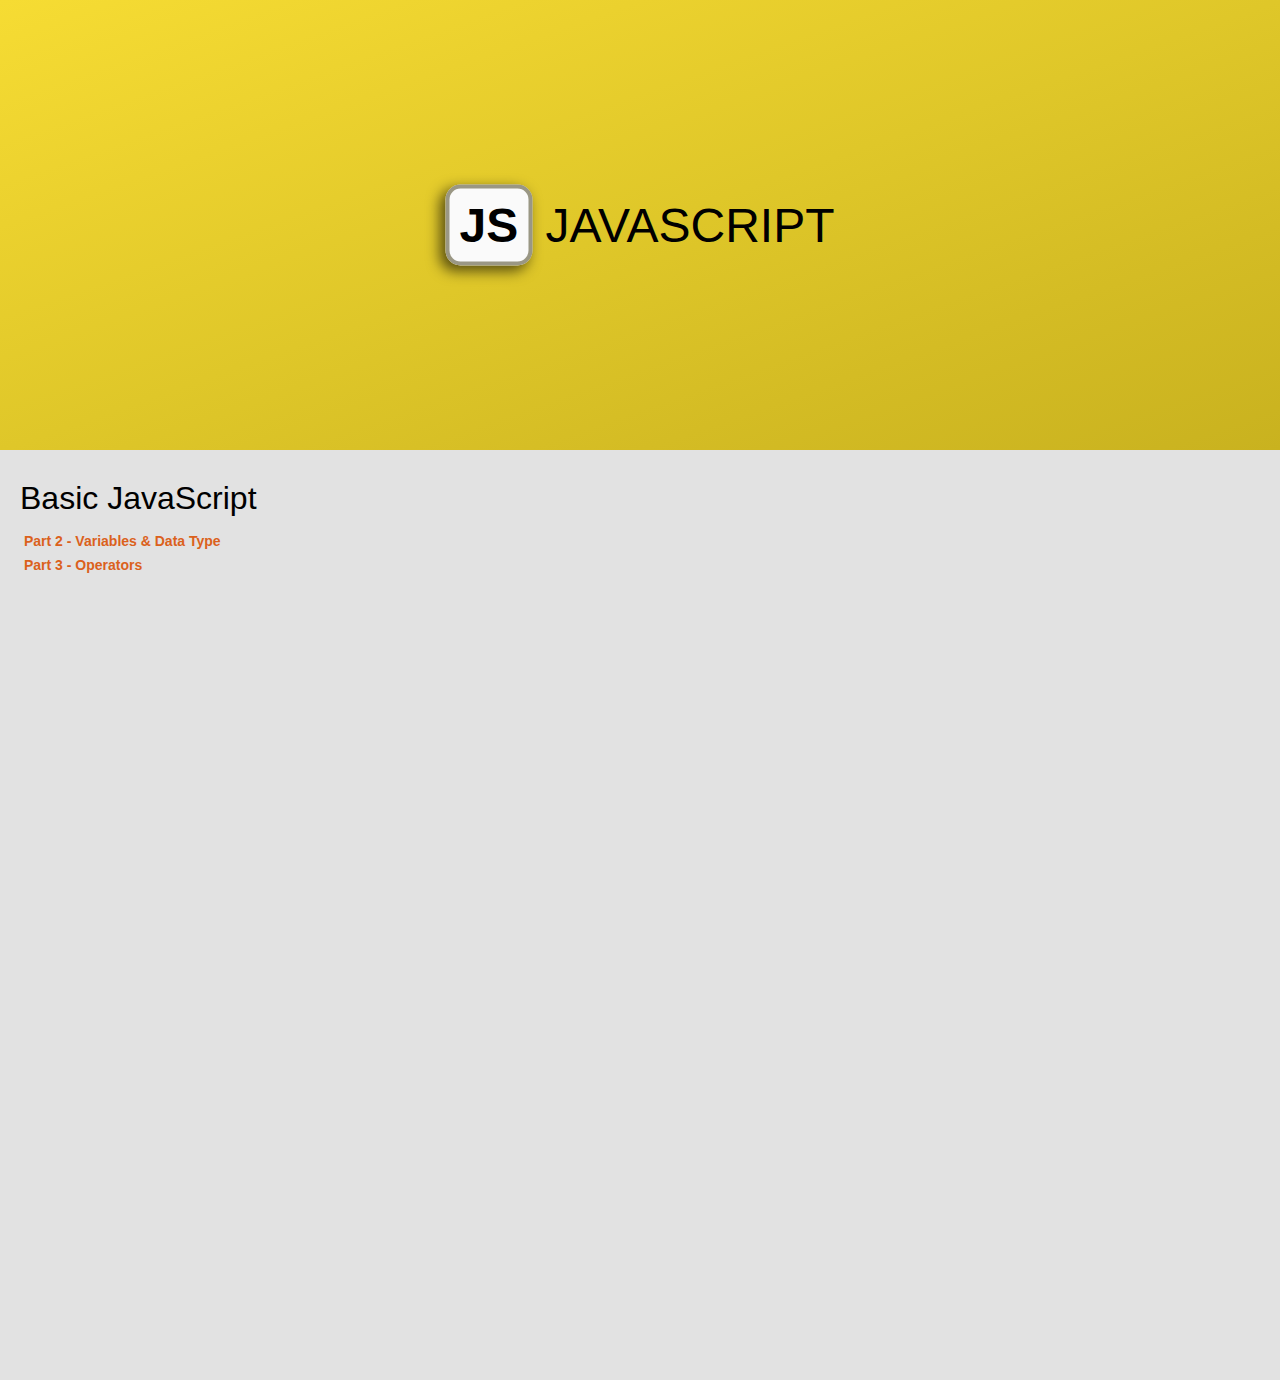
==== index.html @ dafb303c "JavaScript Operator" ====
<!DOCTYPE html>
<html lang="en">
<head>
  <meta charset="UTF-8">
  <meta http-equiv="X-UA-Compatible" content="IE=edge">
  <meta name="viewport" content="width=device-width, initial-scale=1.0">
  <title>JavaScript</title>

  <link rel="stylesheet" href="assets/css/style.css">
</head>
<body>
  
  <div class="hero_area">
    <div class="course_heading">
      <h2><span>JS</span> JavaScript</h2>
    </div>
  </div>

  <div class="class_linsks">
    <ul>
      <h2 class="Heading">Basic JavaScript</h2>
      <li><a href="part-2" target="_blank">Part 2 - Variables & Data Type</a></li>
      <li><a href="part-2" target="_blank">Part 3 - Operators</a></li>
    </ul>
  </div>
  

  <script src="assets/js/script.js"></script>
</body>
</html>
---- assets/css/style.css ----
html, body, div, span, applet, object, iframe, h1, h2, h3, h4, h5, h6, p, blockquote, pre, a, abbr, acronym, address, big, cite, code, del, dfn, em, font, img, ins, kbd, q, s, samp, small, strike, strong, sub, sup, tt, var, b, u, i, center, dl, dt, dd, ol, ul, li, fieldset, form, label, legend, caption {
  margin: 0;
  padding: 0;
  border: 0;
  outline: 0;
  font-size: 100%;
  vertical-align: baseline;
  background: transparent;
}


@import url('https://fonts.googleapis.com/css2?family=Lato:ital,wght@0,100;0,300;0,400;0,700;0,900;1,100;1,300;1,400;1,700;1,900&display=swap');

body {
  font-family: 'Lato', sans-serif;
}

.hero_area {
  height: 50vh;
  background-size: cover;
  background-position: center;
  position: relative;
  background: linear-gradient(to right bottom, #f6dc33, #ebd12e, #dfc729, #d4bc24, #c9b21f);
}

.course_heading {
  position: absolute;
  left: 50%;
  top: 50%;
  transform: translate(-50%, -50%);
  text-align: center;
  z-index: 2;
}

.course_heading h2 {
  color: #000000;
  font-size: 3rem;
  text-transform: uppercase;
  font-weight: 300;
}

.course_heading h2 span {
    font-weight: 900;
    background: #fafafa;
    padding: 10px;
    border-radius: 15px;
    border: 4px solid #78745abd;
    box-shadow: -5px 5px 14px 0px #0000009e;
}
 
.class_linsks {
    padding-left: 20px;
    background: #e2e2e2;
    height: 100vh;
    padding-top: 30px;
}

.class_linsks ul {
  margin: 0;
  padding: 0;
  list-style: none;
}

.class_linsks ul li a {
  text-decoration: none;
  color: #db611c;
  padding: 4px;
  display: block;
  font-size: 14px;
  font-weight: 700;
  transition: .3s;
}

.class_linsks ul li a:hover {
  padding-left: 8px;
  color: #12986c;
}

.class_linsks h2 {
  color: #000000;
  font-size: 2rem;
  font-weight: 300;
  padding-bottom: 12px;
}
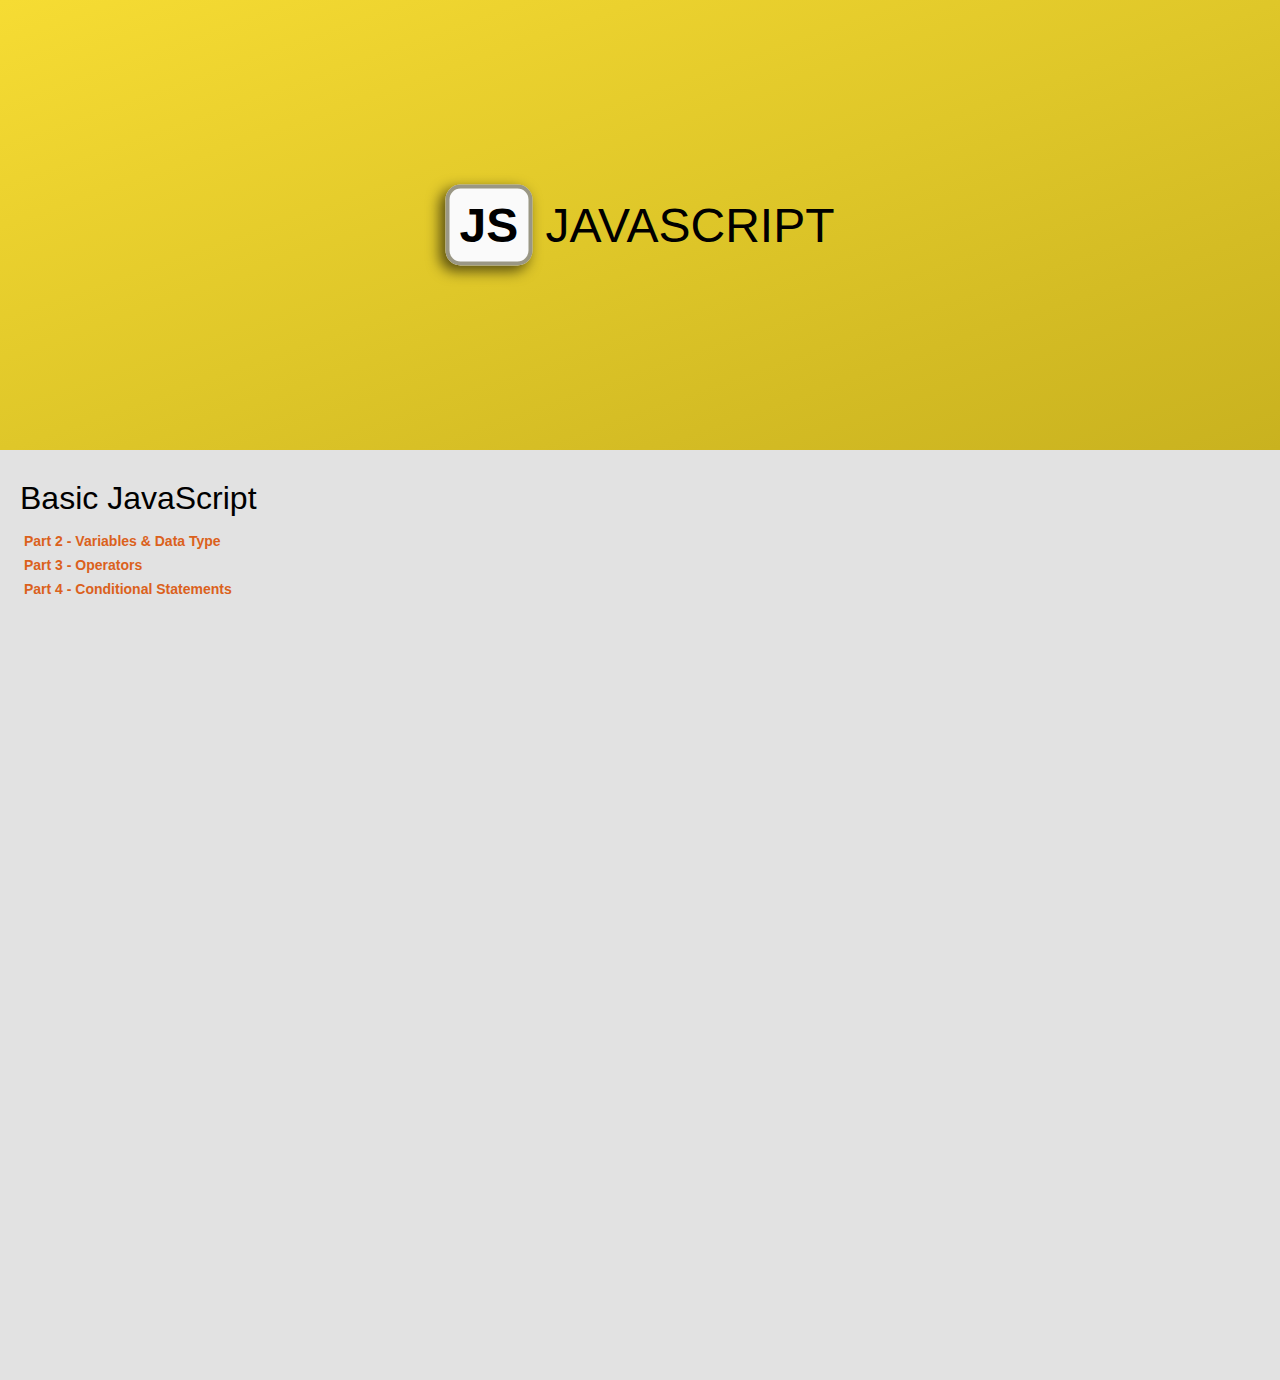
==== commit 4ec0b2bc: "Conditional Statements" ====
--- a/index.html
+++ b/index.html
@@ -19,8 +19,9 @@
   <div class="class_linsks">
     <ul>
       <h2 class="Heading">Basic JavaScript</h2>
-      <li><a href="part-2" target="_blank">Part 2 - Variables & Data Type</a></li>
-      <li><a href="part-2" target="_blank">Part 3 - Operators</a></li>
+      <li><a href="part-2/index.html" target="_blank">Part 2 - Variables & Data Type</a></li>
+      <li><a href="part-3/index.html" target="_blank">Part 3 - Operators</a></li>
+      <li><a href="part-4/index.html" target="_blank">Part 4 - Conditional Statements</a></li>
     </ul>
   </div>
   
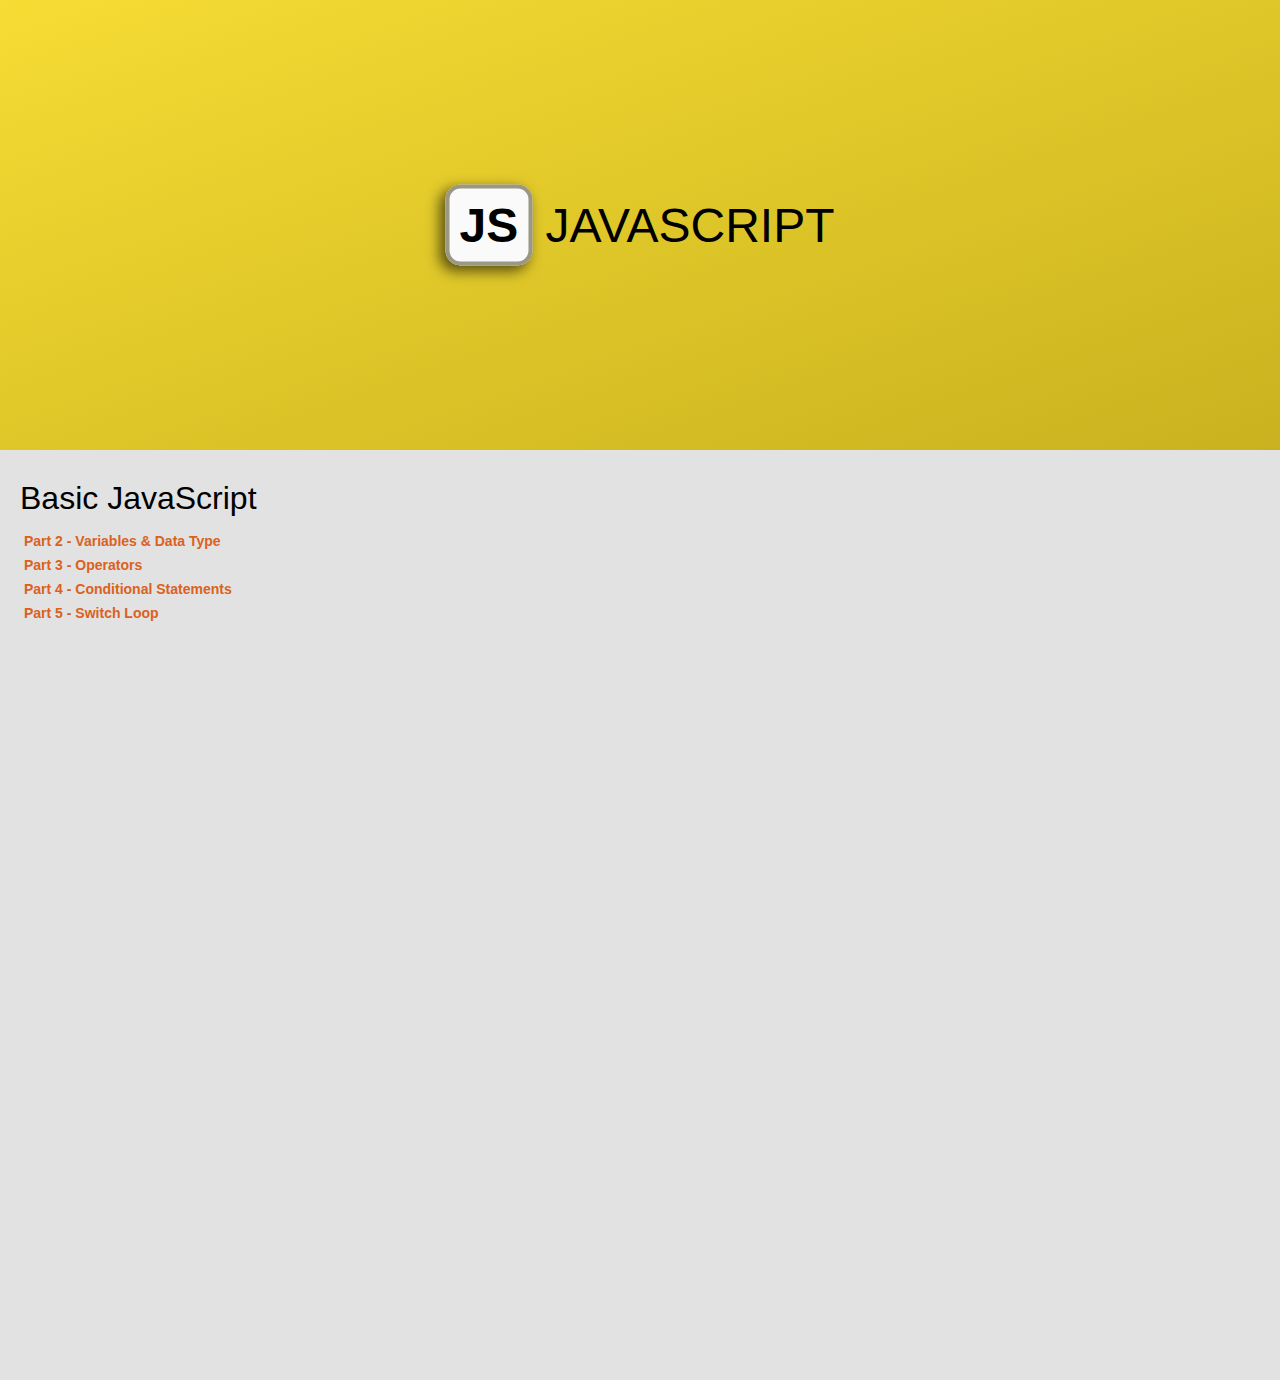
==== commit b5b7ab4a: "Switch Loop" ====
--- a/index.html
+++ b/index.html
@@ -5,6 +5,7 @@
   <meta http-equiv="X-UA-Compatible" content="IE=edge">
   <meta name="viewport" content="width=device-width, initial-scale=1.0">
   <title>JavaScript</title>
+  <link rel="icon" type="image/x-icon" href="assets/Img/logo-javascript.svg">
 
   <link rel="stylesheet" href="assets/css/style.css">
 </head>
@@ -22,6 +23,7 @@
       <li><a href="part-2/index.html" target="_blank">Part 2 - Variables & Data Type</a></li>
       <li><a href="part-3/index.html" target="_blank">Part 3 - Operators</a></li>
       <li><a href="part-4/index.html" target="_blank">Part 4 - Conditional Statements</a></li>
+      <li><a href="part-5/index.html" target="_blank">Part 5 - Switch Loop</a></li>
     </ul>
   </div>
   
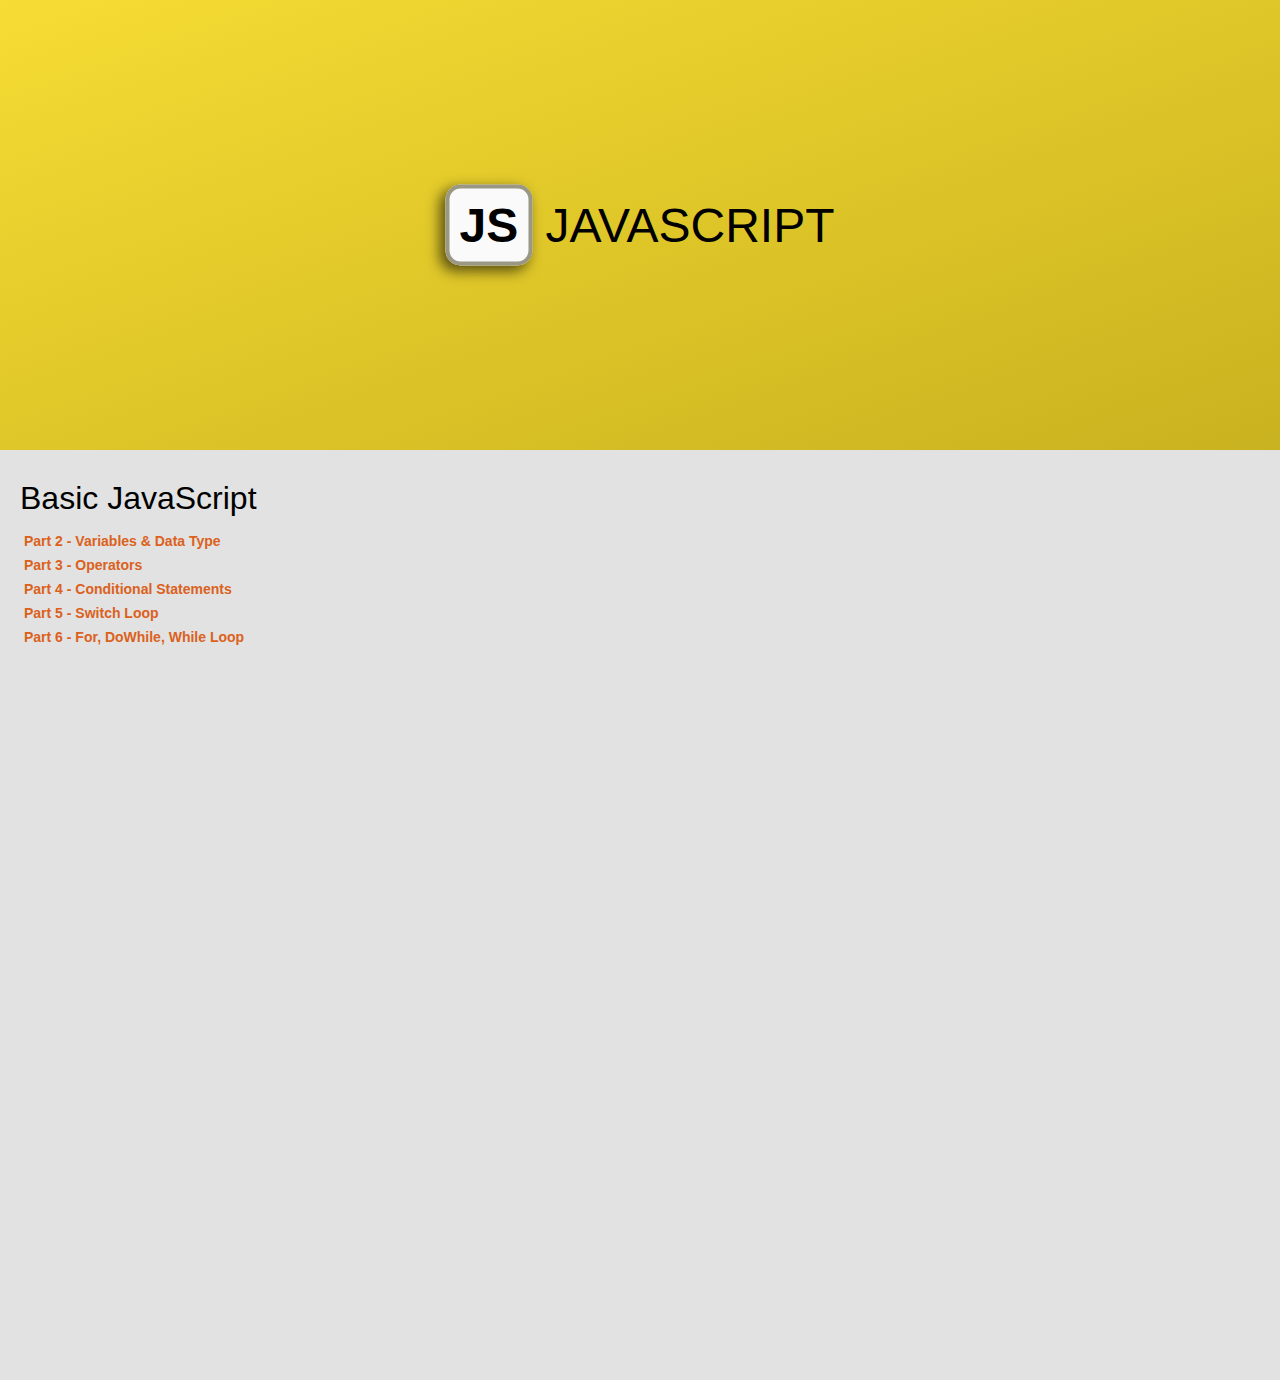
==== commit 4d151154: "For, DoWhile, While Loop" ====
--- a/index.html
+++ b/index.html
@@ -24,6 +24,7 @@
       <li><a href="part-3/index.html" target="_blank">Part 3 - Operators</a></li>
       <li><a href="part-4/index.html" target="_blank">Part 4 - Conditional Statements</a></li>
       <li><a href="part-5/index.html" target="_blank">Part 5 - Switch Loop</a></li>
+      <li><a href="part-6/index.html" target="_blank">Part 6 - For, DoWhile, While Loop</a></li>
     </ul>
   </div>
   
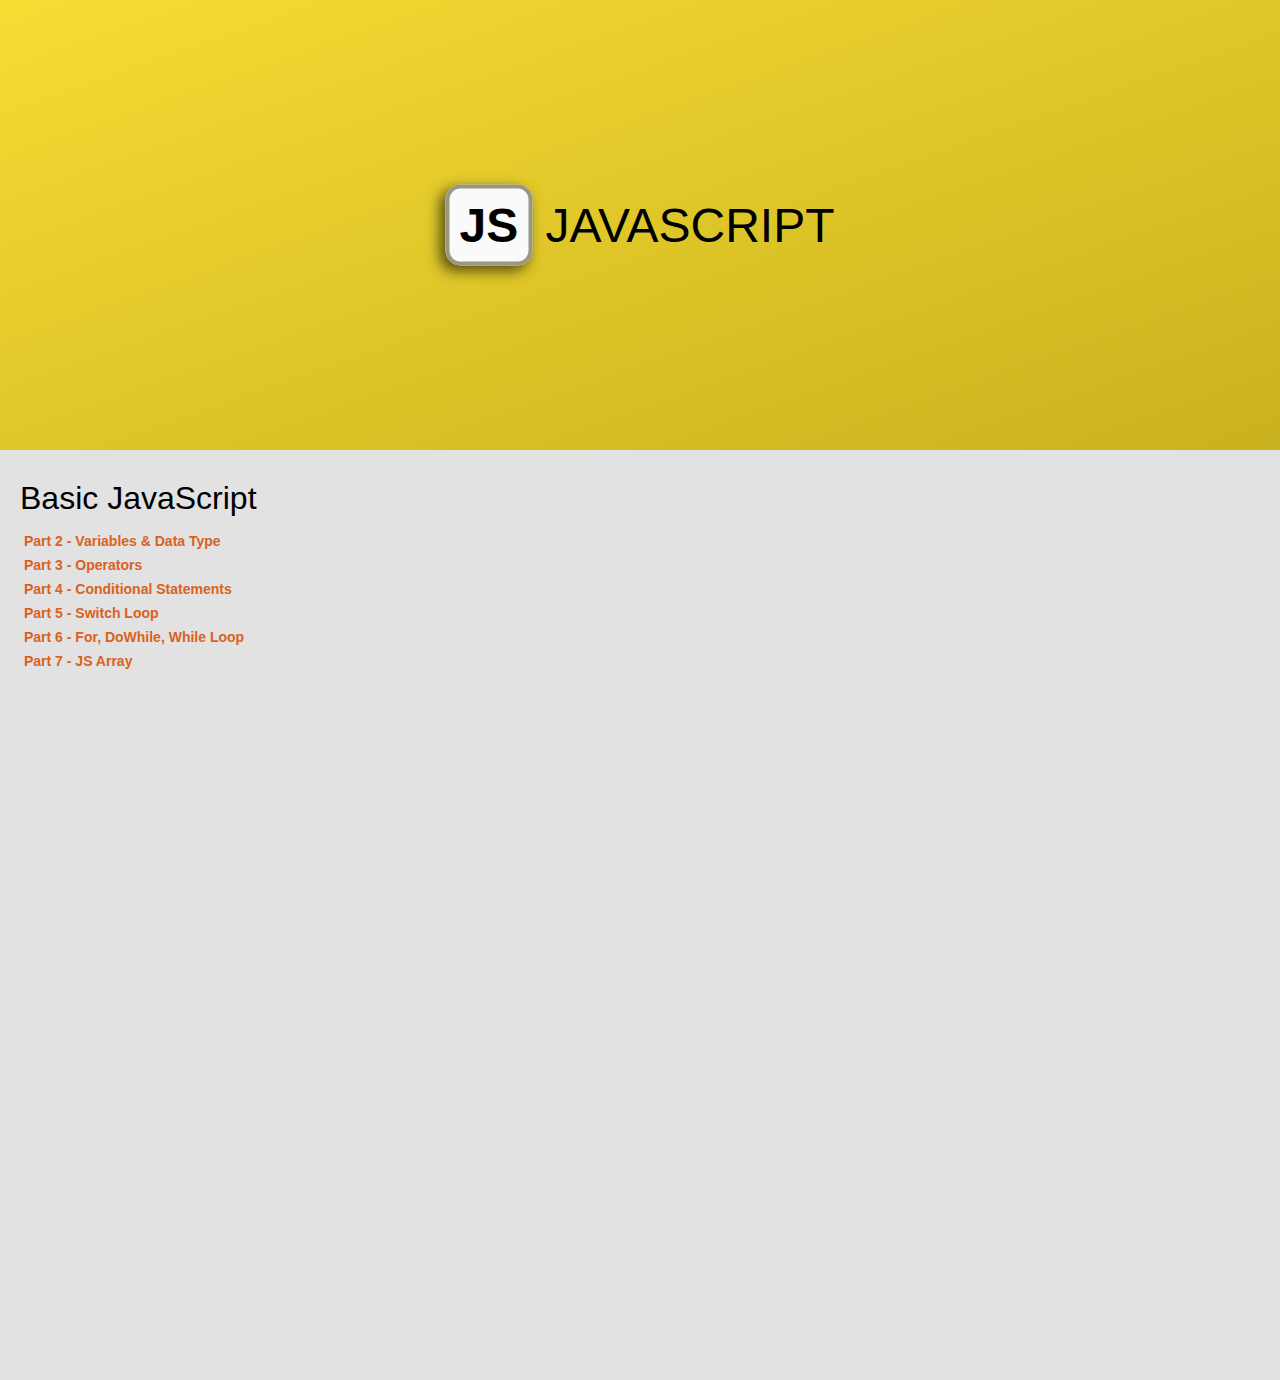
==== commit 9192b674: "JS Array" ====
--- a/index.html
+++ b/index.html
@@ -25,6 +25,7 @@
       <li><a href="part-4/index.html" target="_blank">Part 4 - Conditional Statements</a></li>
       <li><a href="part-5/index.html" target="_blank">Part 5 - Switch Loop</a></li>
       <li><a href="part-6/index.html" target="_blank">Part 6 - For, DoWhile, While Loop</a></li>
+      <li><a href="part-7/index.html" target="_blank">Part 7 - JS Array</a></li>
     </ul>
   </div>
   
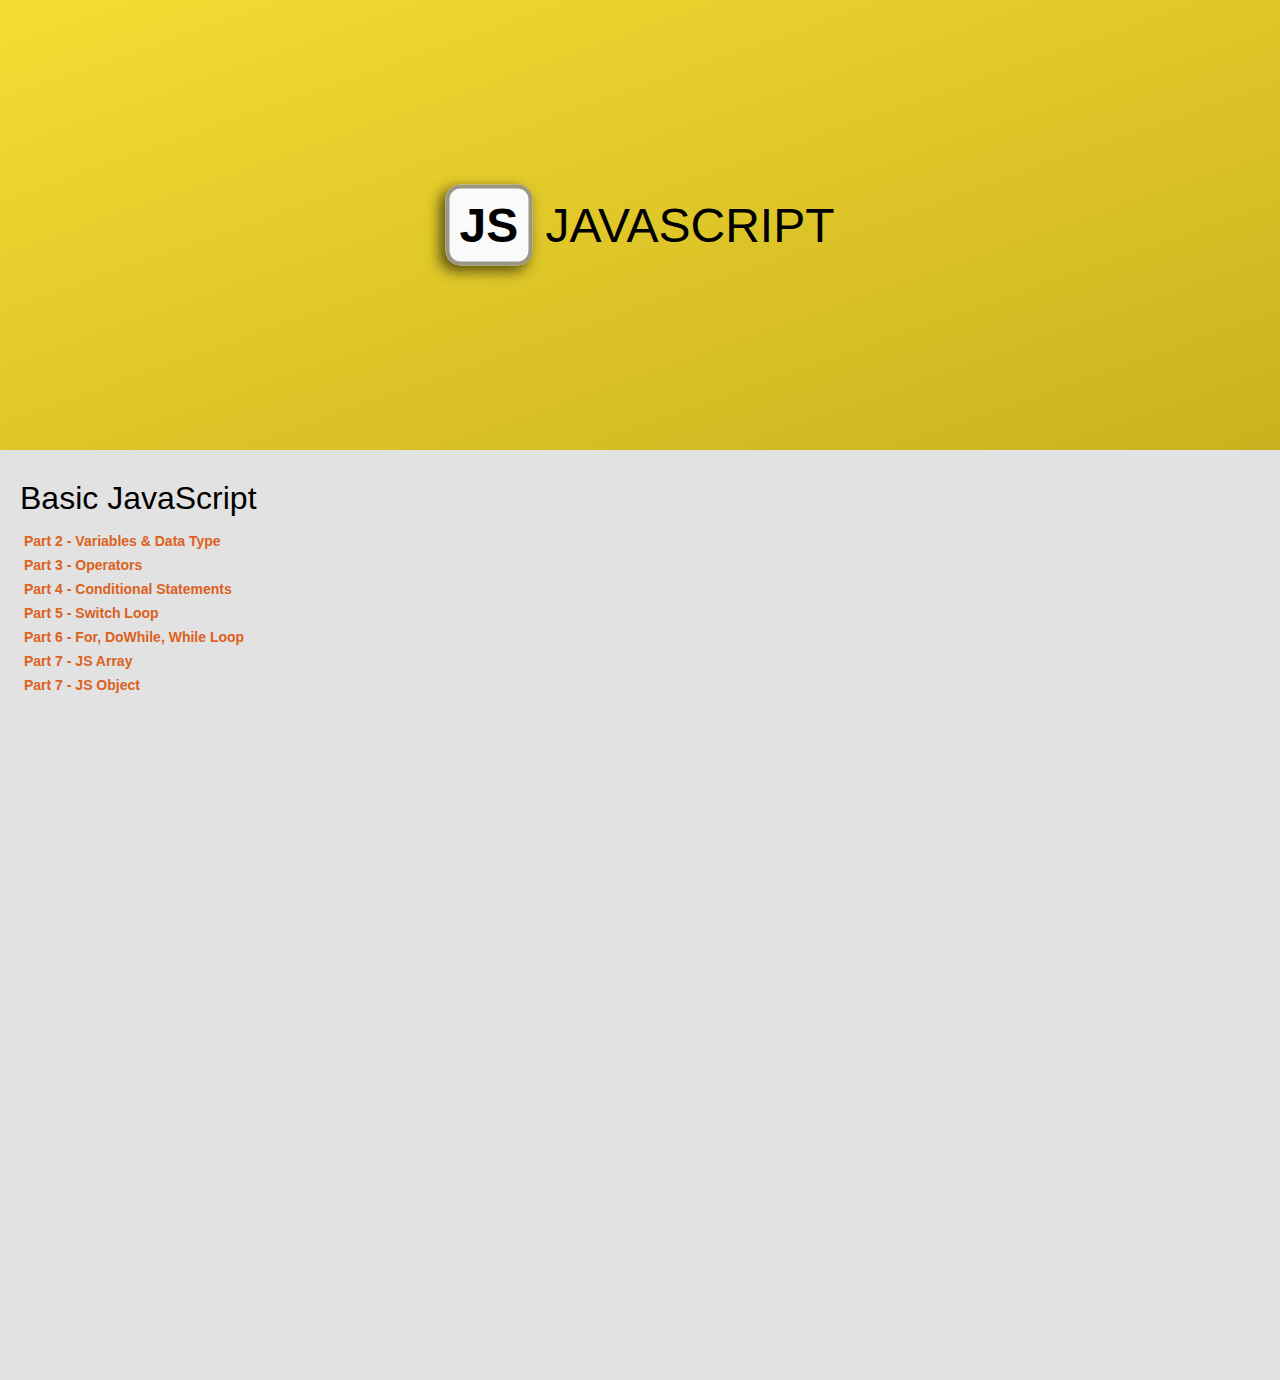
==== commit 19c0a9ab: "JS Object" ====
--- a/index.html
+++ b/index.html
@@ -26,6 +26,7 @@
       <li><a href="part-5/index.html" target="_blank">Part 5 - Switch Loop</a></li>
       <li><a href="part-6/index.html" target="_blank">Part 6 - For, DoWhile, While Loop</a></li>
       <li><a href="part-7/index.html" target="_blank">Part 7 - JS Array</a></li>
+      <li><a href="part-8/index.html" target="_blank">Part 7 - JS Object</a></li>
     </ul>
   </div>
   
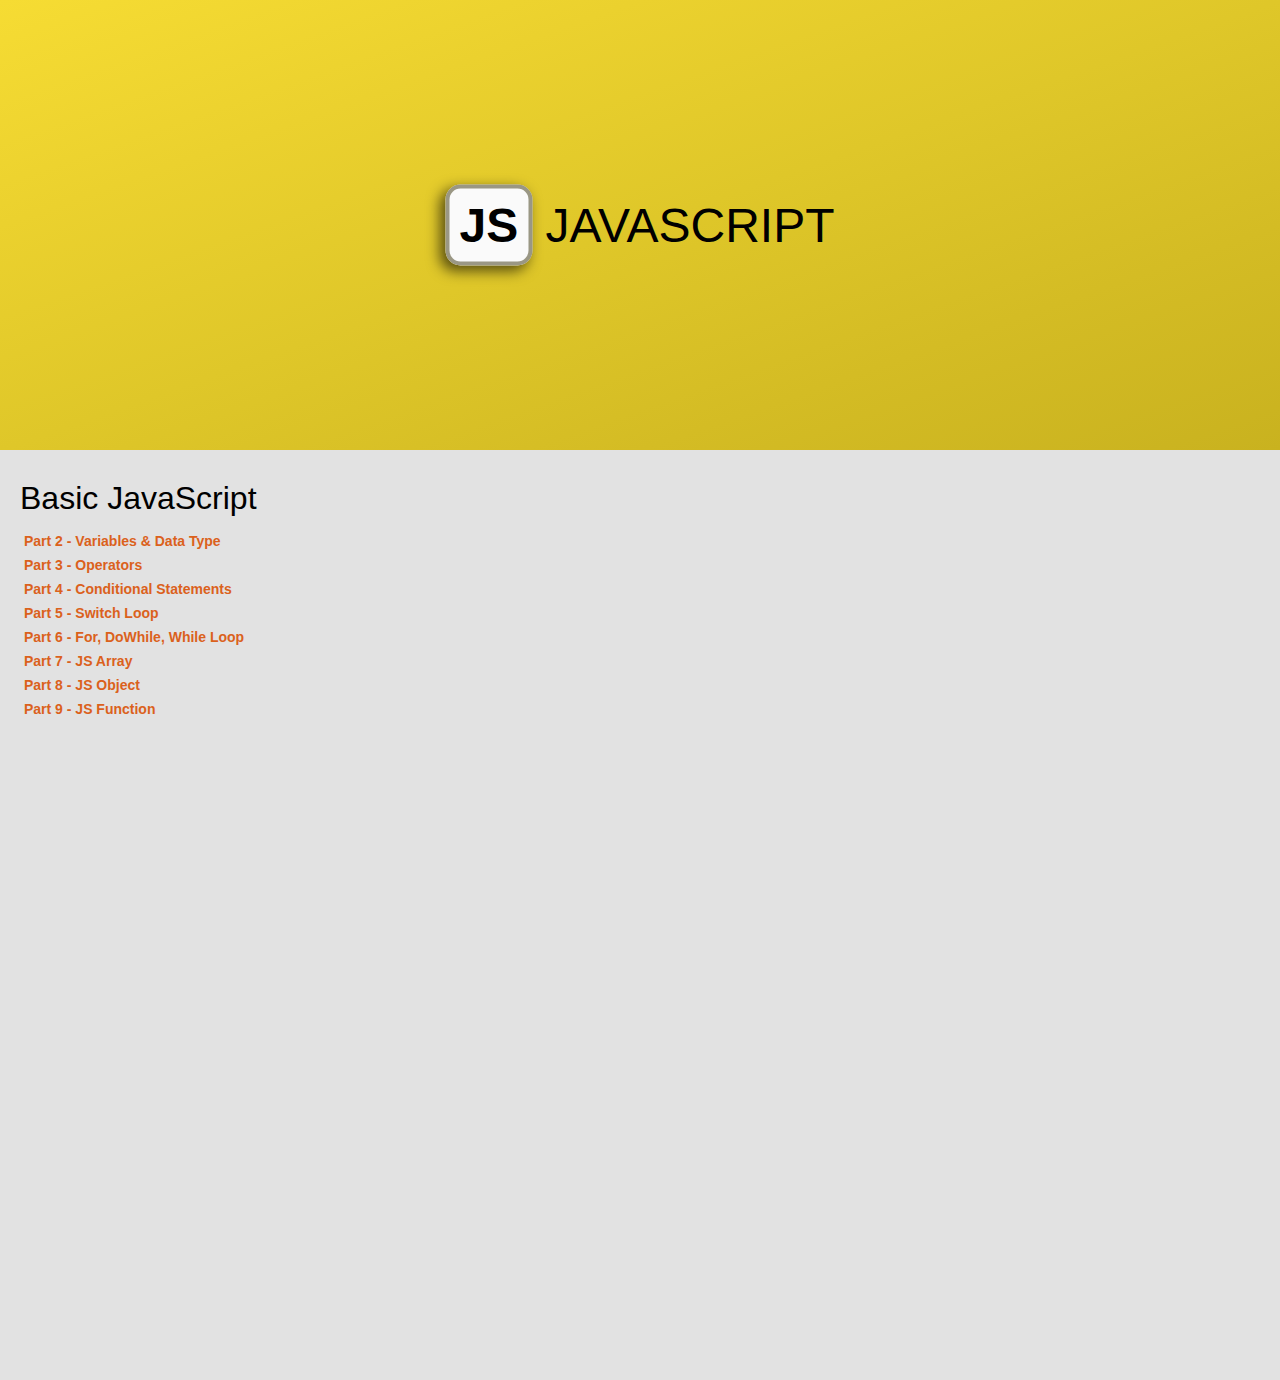
==== commit 48da2c1e: "JS Function" ====
--- a/index.html
+++ b/index.html
@@ -26,7 +26,8 @@
       <li><a href="part-5/index.html" target="_blank">Part 5 - Switch Loop</a></li>
       <li><a href="part-6/index.html" target="_blank">Part 6 - For, DoWhile, While Loop</a></li>
       <li><a href="part-7/index.html" target="_blank">Part 7 - JS Array</a></li>
-      <li><a href="part-8/index.html" target="_blank">Part 7 - JS Object</a></li>
+      <li><a href="part-8/index.html" target="_blank">Part 8 - JS Object</a></li>
+      <li><a href="part-9/index.html" target="_blank">Part 9 - JS Function</a></li>
     </ul>
   </div>
   
